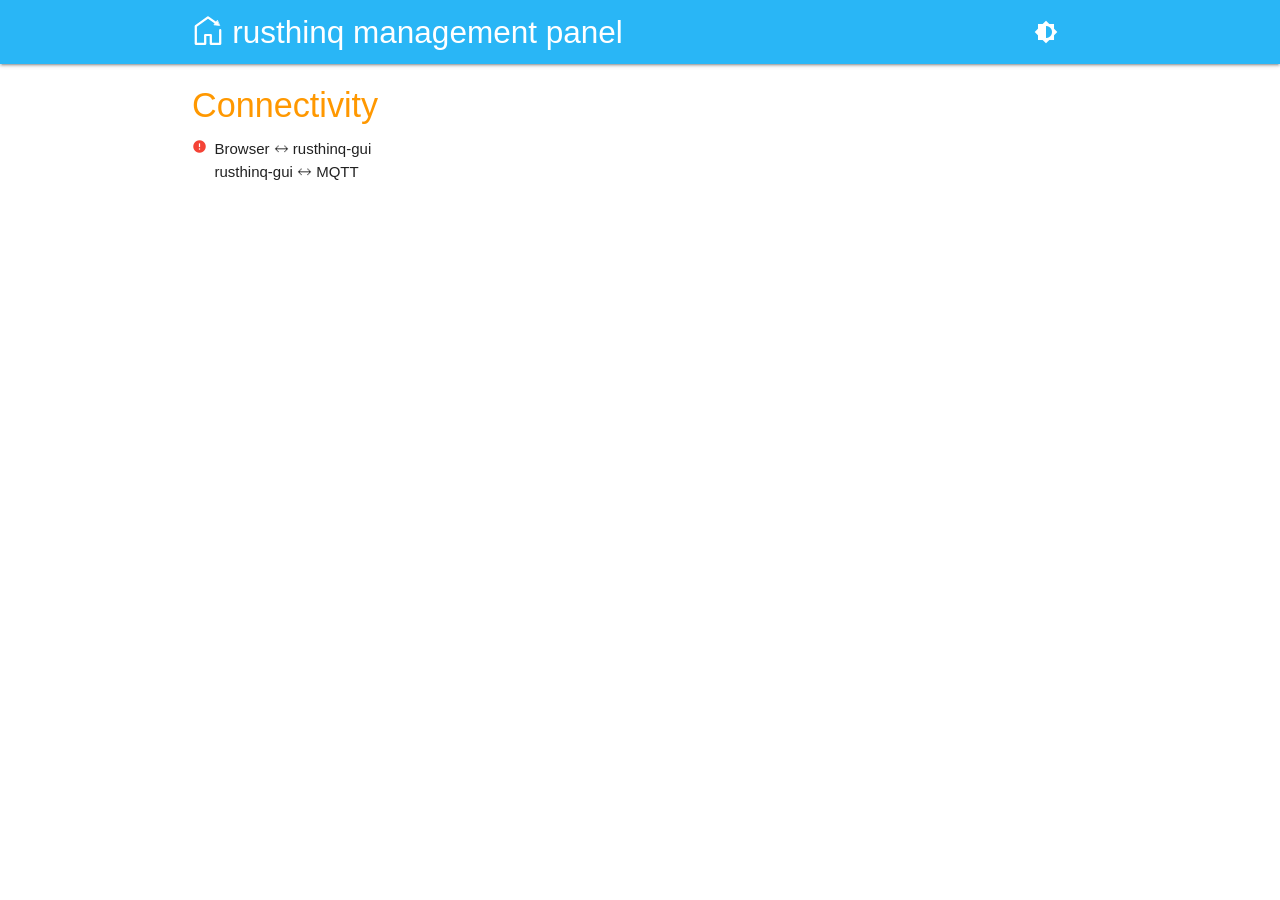
==== crates/rusthinq-gui/assets/index.html @ b5508c15 "feat(gui): use rethink's logo/favicon, show revision in the nav bar Ports "use the logo & favicon co" ====
<!doctype html>
<html>
    <head>
        <meta charset="utf-8" />
        <script>
            // Set before first paint, so a dark-mode visitor never sees a light flash.
            (function () {
                try {
                    if (localStorage.getItem('rusthinq-dark') === '1') {
                        document.documentElement.classList.add('dark-theme');
                    }
                } catch (e) {}
            })();
        </script>
        <style>
            /*
             * Materialize only repositions a tooltip's floating div when it opens - closing it just
             * fades it out in place. If the devices table's column widths shift afterwards (another
             * row's name/id getting longer or shorter re-flows the whole table), a tooltip that was
             * last opened before that shift is left sitting at a now-stale left, sometimes well past
             * the right edge. It doesn't repaint there (opacity 0), but it still has a real box, so it
             * still counts toward the page's scrollable width and drags in a horizontal scrollbar.
             * Hovering the trigger again recomputes the position and the scrollbar goes away - but
             * nothing should be able to force a sideways scrollbar on this page, so suppress it here
             * instead of relying on every tooltip staying positioned correctly at all times.
             */
            html {
                overflow-x: hidden;
            }

            .offline .hide-when-offline {
                display: none;
            }

            /*
             * The names come from a linked ThinQ account, so an installation without one has nothing
             * to put in this column on any row. A column of em dashes is width spent saying that, on
             * the widest table on the page, so the column is not shown at all until something has a
             * name. An appliance the account does not cover still shows the dash, next to the ones
             * that do have names, because there the column means something.
             */
            #devices_table.no-names .dev-name {
                display: none;
            }

            nav .brand-logo .logo {
                height: 1em;
                vertical-align: -0.1em;
            }

            nav .revision {
                padding: 0 15px;
                font-size: 0.85rem;
                opacity: 0.8;
            }

            /* Materialize's small-only breakpoint, where the brand is centred. The title moves up
               to make room for the version under it. */
            @media (max-width: 600px) {
                nav .brand-logo {
                    line-height: 42px;
                }

                nav .revision.revision-under-title {
                    position: absolute;
                    left: 50%;
                    bottom: 4px;
                    transform: translateX(-50%);
                    padding: 0;
                    line-height: 1;
                    font-size: 0.7rem;
                    white-space: nowrap;
                }
            }

            .status_field {
                display: inline-block;
                width: 1.5em;
            }

            .preloader-wrapper.verysmall {
                width: 24px;
                height: 24px;
            }

            .dev-bridge {
                width: 10em;
            }

            #btn_dark_toggle {
                margin-left: auto;
            }

            /*
             * The device list is the widest thing on this page, and the widest thing in it is a
             * 36-character UUID, so on a phone the whole page ends up scrolling sideways. Below the
             * width where six columns stop fitting, each row becomes a card instead: the name, model
             * and id stack in one column, with the bridge switch and the action buttons pinned to the
             * right where a thumb can still reach them. Nothing is hidden - the id and the platform
             * just move under the name and get out of the way.
             */
            @media (max-width: 720px) {
                #devices_table thead {
                    display: none;
                }

                #devices_table tbody tr {
                    display: grid;
                    grid-template-columns: minmax(0, 1fr) auto auto;
                    grid-template-areas:
                        'name     bridge actions'
                        'model    bridge actions'
                        'platform bridge actions'
                        'id       bridge actions';
                    gap: 0 0.5rem;
                    align-items: center;
                    padding: 0.5rem 0;
                }

                #devices_table tbody td {
                    border: none;
                    padding: 0;
                    min-width: 0;
                }

                #devices_table .dev-name {
                    grid-area: name;
                    font-weight: 500;
                }
                #devices_table .dev-model {
                    grid-area: model;
                }
                #devices_table .dev-platform {
                    grid-area: platform;
                }
                #devices_table .dev-id {
                    grid-area: id;
                }
                #devices_table .dev-bridge {
                    grid-area: bridge;
                    width: auto;
                }
                #devices_table .dev-actions {
                    grid-area: actions;
                }

                #devices_table .dev-platform,
                #devices_table .dev-id {
                    font-size: 0.75rem;
                    color: rgba(0, 0, 0, 0.54);
                }

                /* Cut off rather than wrapped: a UUID broken across three lines is no more readable
                   than a truncated one, and it drags the row's height with it. Both cells carry the
                   full text as a title, and the monitor page shows the id in full anyway. */
                #devices_table .dev-name,
                #devices_table .dev-id {
                    white-space: nowrap;
                    overflow: hidden;
                    text-overflow: ellipsis;
                }

                /* The default button padding is wider than the icons need, and here two of them are
                   competing with the device's own name for the width of a phone. */
                #devices_table .dev-actions .btn {
                    padding: 0 0.75rem;
                }
            }
        </style>
        <link href="https://fonts.googleapis.com/icon?family=Material+Icons" rel="stylesheet" />
        <link
            rel="stylesheet"
            href="https://cdnjs.cloudflare.com/ajax/libs/materialize/1.0.0/css/materialize.min.css"
        />
        <link rel="stylesheet" href="dark.css" />
        <meta name="viewport" content="width=device-width, initial-scale=1.0" />
        <link rel="icon" type="image/png" href="favicon.png" />
    </head>

    <body class="offline">
        <nav class="light-blue lighten-1" role="navigation">
            <div class="nav-wrapper container">
                <!-- Materialize centres the brand on a narrow screen, so a title wider than the
                     viewport is itself a reason the page scrolls sideways. Drop the two words that
                     carry no information once you are looking at the thing. -->
                <a id="logo-container" href="#" class="brand-logo">
                    <img class="logo" src="logo.svg" alt="" />
                    rusthinq <span class="hide-on-med-and-down">management panel</span>
                </a>
                <!-- On a phone the brand sits in the middle of the bar, and a long git describe
                     string on the right would run into it, so there it goes under the title. -->
                <span class="revision revision-under-title hide-on-med-and-up"></span>
                <ul class="right hide-on-small-only">
                    <li><span class="revision"></span></li>
                </ul>
                <a href="#" id="btn_dark_toggle" class="right" title="Toggle dark mode">
                    <i class="material-icons">brightness_6</i>
                </a>
            </div>
        </nav>
        <div class="container">
            <h4 class="header orange-text">Connectivity</h4>
            <span id="status_rethink" class="status_field"></span>Browser 🡘 rusthinq-gui<br />
            <span id="status_mqtt" class="status_field"></span>rusthinq-gui 🡘 MQTT<br />
        </div>

        <div class="container hide-when-offline">
            <h4 class="header orange-text">Connected devices</h4>
            <table id="devices_table" class="highlight">
                <thead>
                    <tr>
                        <th class="dev-name">Name</th>
                        <th>ID</th>
                        <th>Model</th>
                        <th>Platform</th>
                        <th>Bridge</th>
                        <th>Actions</th>
                    </tr>
                </thead>

                <tbody id="devices_body"></tbody>
            </table>
        </div>

        <div class="container hide-when-offline">
            <h4 class="header orange-text">Bridge mode</h4>
            <span id="status_bridge" class="status_field"></span>Status: <span id="status_bridge_text"></span
            ><br /><br />
            <button
                id="btn_thinq_login"
                class="hide btn waves-effect waves-light modal-trigger"
                data-target="thinq_login"
            >
                Log into your LG account <i class="material-icons right">login</i>
            </button>
            <button
                id="btn_thinq_logout"
                class="hide btn waves-effect waves-light modal-trigger tooltipped"
                data-target="thinq_logout"
                data-position="bottom"
                data-tooltip="This will disable bridge mode for all your devices."
            >
                logout<i class="material-icons right">logout</i>
            </button>
        </div>

        <div id="thinq_login" class="modal">
            <div class="modal-content">
                <h4>Log into your LG ThinQ account</h4>
                <p>
                    Make sure to enter a country code that matches your account. The LG login page will open in a
                    window. Please proceed with the login, then copy the URL from the final blank page.
                </p>
                <div class="row">
                    <form class="col s12">
                        <div class="row">
                            <div class="input-field col s9">
                                <input
                                    id="country_code"
                                    type="text"
                                    class="validate"
                                    minlength="2"
                                    maxlength="2"
                                    pattern="[A-Za-z]{2}"
                                    required
                                />
                                <label for="country_code">Country code</label>
                            </div>
                            <div class="input-field col s3">
                                <button
                                    type="button"
                                    class="btn waves-effect waves-light"
                                    id="btn_thinq_login_continue"
                                >
                                    Log in <i class="material-icons right">login</i>
                                </button>
                            </div>
                        </div>
                    </form>
                </div>
                <p>Paste the final URL below.</p>
                <div class="row">
                    <form class="col s12">
                        <div class="row">
                            <div class="input-field col s9">
                                <input id="login_url" type="text" class="validate" required />
                                <label for="login_url">URL</label>
                            </div>
                            <div class="input-field col s3">
                                <button
                                    type="button"
                                    class="btn waves-effect waves-light"
                                    id="btn_thinq_login_complete"
                                >
                                    Continue
                                </button>
                            </div>
                        </div>
                    </form>
                </div>
            </div>
            <div class="modal-footer">
                <a href="#!" class="modal-close waves-effect waves-green btn-flat">Close</a>
            </div>
        </div>

        <div id="thinq_logout" class="modal">
            <div class="modal-content">
                <h4>Logout confirmation</h4>
                <p>Logging out will disable bridge mode for all your devices.</p>
                <button class="btn waves-effect waves-light" id="btn_thinq_logout_continue">
                    Log out <i class="material-icons right">logout</i>
                </button>
            </div>
            <div class="modal-footer">
                <a href="#!" class="modal-close waves-effect waves-green btn-flat">Cancel</a>
            </div>
        </div>

        <div id="devicetype_query" class="modal">
            <div class="modal-content">
                <h4>Select device type</h4>
                <p>
                    Please select the appropriate type for this device. This value usually consists of three digits and
                    can be obtained during the setup process. The device will only register with the ThinQ cloud if the
                    device type is set correctly.
                </p>
                <div class="row">
                    <form class="col s12">
                        <div class="row">
                            <div class="input-field col s9">
                                <input
                                    type="text"
                                    id="devtype-input"
                                    class="autocomplete validate"
                                    minlength="3"
                                    required
                                />
                                <label for="devtype-input">Device type</label>
                            </div>
                            <div class="input-field col s3">
                                <button type="button" class="btn waves-effect waves-light" id="btn_devicetype_continue">
                                    Continue
                                </button>
                            </div>
                        </div>
                    </form>
                </div>
            </div>
            <div class="modal-footer">
                <a href="#!" class="modal-close waves-effect waves-green btn-flat">Close</a>
            </div>
        </div>

        <script src="https://cdnjs.cloudflare.com/ajax/libs/materialize/1.0.0/js/materialize.min.js"></script>
        <script src="panel.js"></script>
    </body>
</html>
---- crates/rusthinq-gui/assets/dark.css ----
/* Dark-mode overrides for the Materialize-based dashboard. Applied via a
 * `dark-theme` class on <html>, set before first paint by an inline script in
 * <head> (see index.html/monitor.html) so there's no light-then-dark flash. */

html.dark-theme,
html.dark-theme body {
    background-color: #121212;
    color: #e0e0e0;
}

/* Materialize's color utilities (`.light-blue.lighten-1` on <nav>) carry two
 * class selectors of their own !important specificity, which beat a plain
 * `nav` selector outright -- match those classes here so this actually wins. */
html.dark-theme nav.light-blue.lighten-1,
html.dark-theme nav {
    background-color: #1f1f1f !important;
}

/* Materialize hardcodes nav text to #fff regardless of theme (nav bars are
 * always meant to read as a dark bar) -- keep it that way explicitly. Without
 * this, the page-wide `html.dark-theme body { color }` rule below has just
 * enough specificity (one more type selector than Materialize's own
 * `nav .brand-logo` rule) to dim it to the body's grey and make it hard to
 * read against the still-light nav background. */
html.dark-theme nav,
html.dark-theme nav .brand-logo,
html.dark-theme nav a {
    color: #fff !important;
}

html.dark-theme .header.orange-text {
    color: #ffab40 !important;
}

html.dark-theme a {
    color: #82b1ff;
}

html.dark-theme table.highlight > tbody > tr {
    background-color: #1a1a1a;
    border-bottom-color: #333;
}

html.dark-theme table.highlight > tbody > tr:hover {
    background-color: #262626;
}

html.dark-theme .dev-platform,
html.dark-theme .dev-id {
    color: rgba(255, 255, 255, 0.6) !important;
}

html.dark-theme .modal,
html.dark-theme .modal-footer {
    background-color: #1e1e1e;
    color: #e0e0e0;
}

html.dark-theme .input-field input[type='text'],
html.dark-theme .input-field input[type='text']:focus {
    color: #e0e0e0;
    border-bottom-color: #555;
}

html.dark-theme .input-field input[type='text'] + label {
    color: #9e9e9e;
}

html.dark-theme .btn,
html.dark-theme .btn-flat {
    color: #e0e0e0;
}

html.dark-theme #messages {
    background-color: #181818;
    border-color: #444;
}

html.dark-theme .message {
    border-color: #444;
}

html.dark-theme .rx.message {
    background: #2a4a5c;
    color: #e0e0e0;
}

html.dark-theme .tx.message {
    background: #4a2450;
    color: #e0e0e0;
}

html.dark-theme .monitor-controls .toggle {
    background-color: #1e1e1e;
}

#btn_dark_toggle {
    cursor: pointer;
}
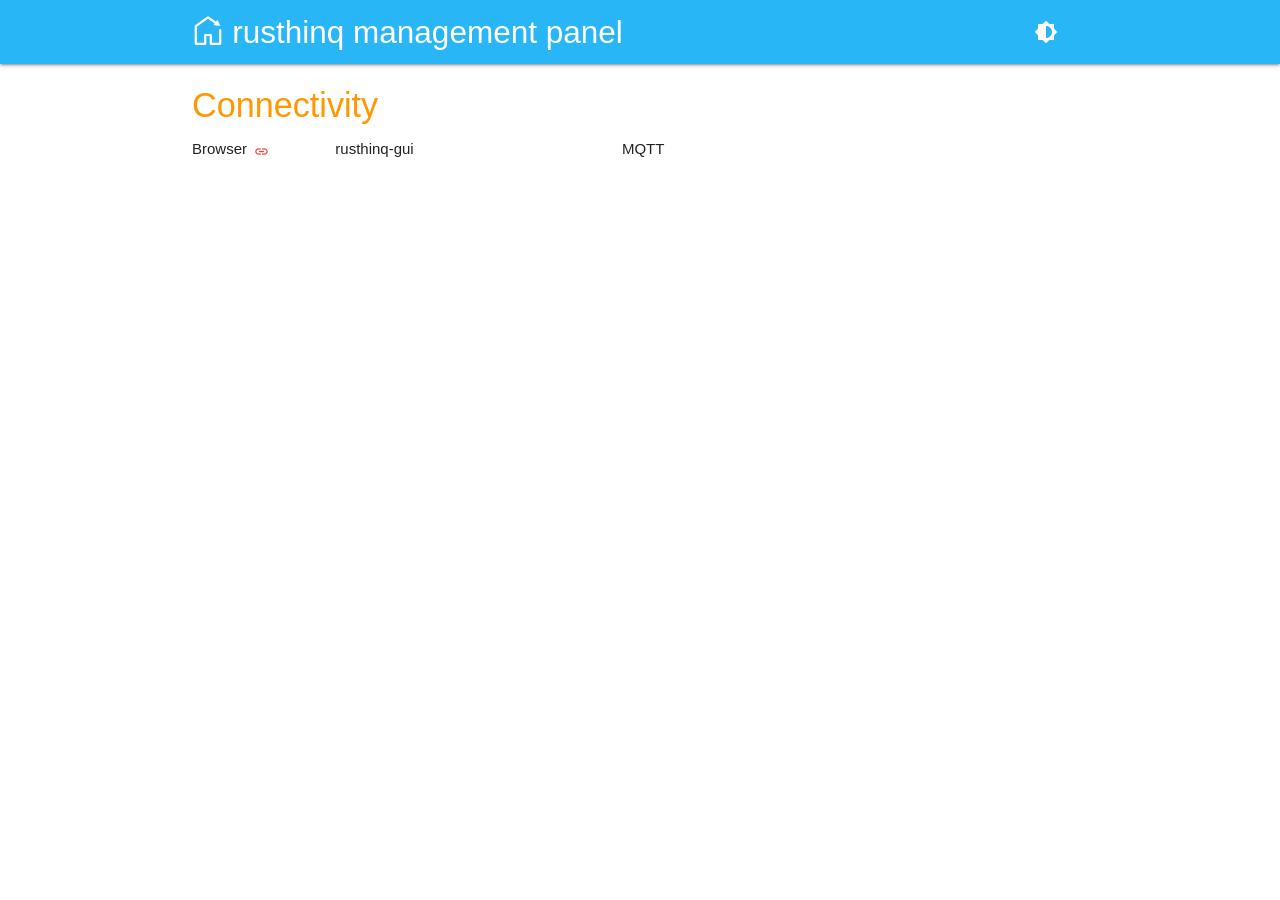
==== commit a6813763: "feat(gui): collapse Connectivity into one Browser<->gui<->MQTT chain Replaced the two-line "Browser " ====
--- a/crates/rusthinq-gui/assets/index.html
+++ b/crates/rusthinq-gui/assets/index.html
@@ -48,7 +48,7 @@
                 vertical-align: -0.1em;
             }
 
-            nav .revision {
+            nav .version {
                 padding: 0 15px;
                 font-size: 0.85rem;
                 opacity: 0.8;
@@ -61,7 +61,7 @@
                     line-height: 42px;
                 }
 
-                nav .revision.revision-under-title {
+                nav .version.version-under-title {
                     position: absolute;
                     left: 50%;
                     bottom: 4px;
@@ -76,6 +76,37 @@
             .status_field {
                 display: inline-block;
                 width: 1.5em;
+            }
+
+            /* The Browser<->rusthinq-gui<->MQTT chain: each arrow *is* the status
+               indicator for the link on that side of it, rather than a separate
+               leading icon per line -- green (connected) or a broken-link icon (not)
+               are both easier to read in place, between the two things the arrow
+               already names, than a row of icons above a row of labels. */
+            .conn-arrow {
+                display: inline-block;
+                font-weight: bold;
+                font-size: 1.1em;
+                vertical-align: middle;
+                padding: 0 0.15em;
+            }
+            .conn-arrow.conn-ok {
+                color: #43a047;
+            }
+
+            /* The status line and the login/logout button used to stack on their own
+               lines (a couple of <br>s between them) even though there is plenty of
+               horizontal room next to the status text -- that's vertical space this
+               section, and the page's overall scroll length, didn't need to spend.
+               Only one button is ever visible ('hide' toggles the other), so this is
+               just status-left, button-right on one line; flex-wrap keeps it usable if
+               a narrow screen genuinely can't fit both. */
+            .bridge-status-row {
+                display: flex;
+                align-items: center;
+                justify-content: space-between;
+                flex-wrap: wrap;
+                gap: 0.5rem 1rem;
             }
 
             .preloader-wrapper.verysmall {
@@ -187,11 +218,13 @@
                     <img class="logo" src="logo.svg" alt="" />
                     rusthinq <span class="hide-on-med-and-down">management panel</span>
                 </a>
-                <!-- On a phone the brand sits in the middle of the bar, and a long git describe
-                     string on the right would run into it, so there it goes under the title. -->
-                <span class="revision revision-under-title hide-on-med-and-up"></span>
+                <!-- On a phone the brand sits in the middle of the bar, and a version string on the
+                     right would run into it, so there it goes under the title. Both carry a tooltip
+                     (filled in once the first `/ws` snapshot arrives) naming which optional build
+                     features (bridge/native/scripting) are actually compiled into this binary. -->
+                <span class="version version-under-title hide-on-med-and-up tooltipped" data-position="bottom"></span>
                 <ul class="right hide-on-small-only">
-                    <li><span class="revision"></span></li>
+                    <li><span class="version tooltipped" data-position="bottom"></span></li>
                 </ul>
                 <a href="#" id="btn_dark_toggle" class="right" title="Toggle dark mode">
                     <i class="material-icons">brightness_6</i>
@@ -200,8 +233,8 @@
         </nav>
         <div class="container">
             <h4 class="header orange-text">Connectivity</h4>
-            <span id="status_rethink" class="status_field"></span>Browser 🡘 rusthinq-gui<br />
-            <span id="status_mqtt" class="status_field"></span>rusthinq-gui 🡘 MQTT<br />
+            Browser <span id="conn_ws" class="conn-arrow"></span> rusthinq-gui
+            <span id="conn_mqtt" class="conn-arrow"></span> MQTT
         </div>
 
         <div class="container hide-when-offline">
@@ -224,24 +257,25 @@
 
         <div class="container hide-when-offline">
             <h4 class="header orange-text">Bridge mode</h4>
-            <span id="status_bridge" class="status_field"></span>Status: <span id="status_bridge_text"></span
-            ><br /><br />
-            <button
-                id="btn_thinq_login"
-                class="hide btn waves-effect waves-light modal-trigger"
-                data-target="thinq_login"
-            >
-                Log into your LG account <i class="material-icons right">login</i>
-            </button>
-            <button
-                id="btn_thinq_logout"
-                class="hide btn waves-effect waves-light modal-trigger tooltipped"
-                data-target="thinq_logout"
-                data-position="bottom"
-                data-tooltip="This will disable bridge mode for all your devices."
-            >
-                logout<i class="material-icons right">logout</i>
-            </button>
+            <div class="bridge-status-row">
+                <span><span id="status_bridge" class="status_field"></span>Status: <span id="status_bridge_text"></span></span>
+                <button
+                    id="btn_thinq_login"
+                    class="hide btn waves-effect waves-light modal-trigger"
+                    data-target="thinq_login"
+                >
+                    Log into your LG account <i class="material-icons right">login</i>
+                </button>
+                <button
+                    id="btn_thinq_logout"
+                    class="hide btn waves-effect waves-light modal-trigger tooltipped"
+                    data-target="thinq_logout"
+                    data-position="bottom"
+                    data-tooltip="This will disable bridge mode for all your devices."
+                >
+                    logout<i class="material-icons right">logout</i>
+                </button>
+            </div>
         </div>
 
         <div id="thinq_login" class="modal">
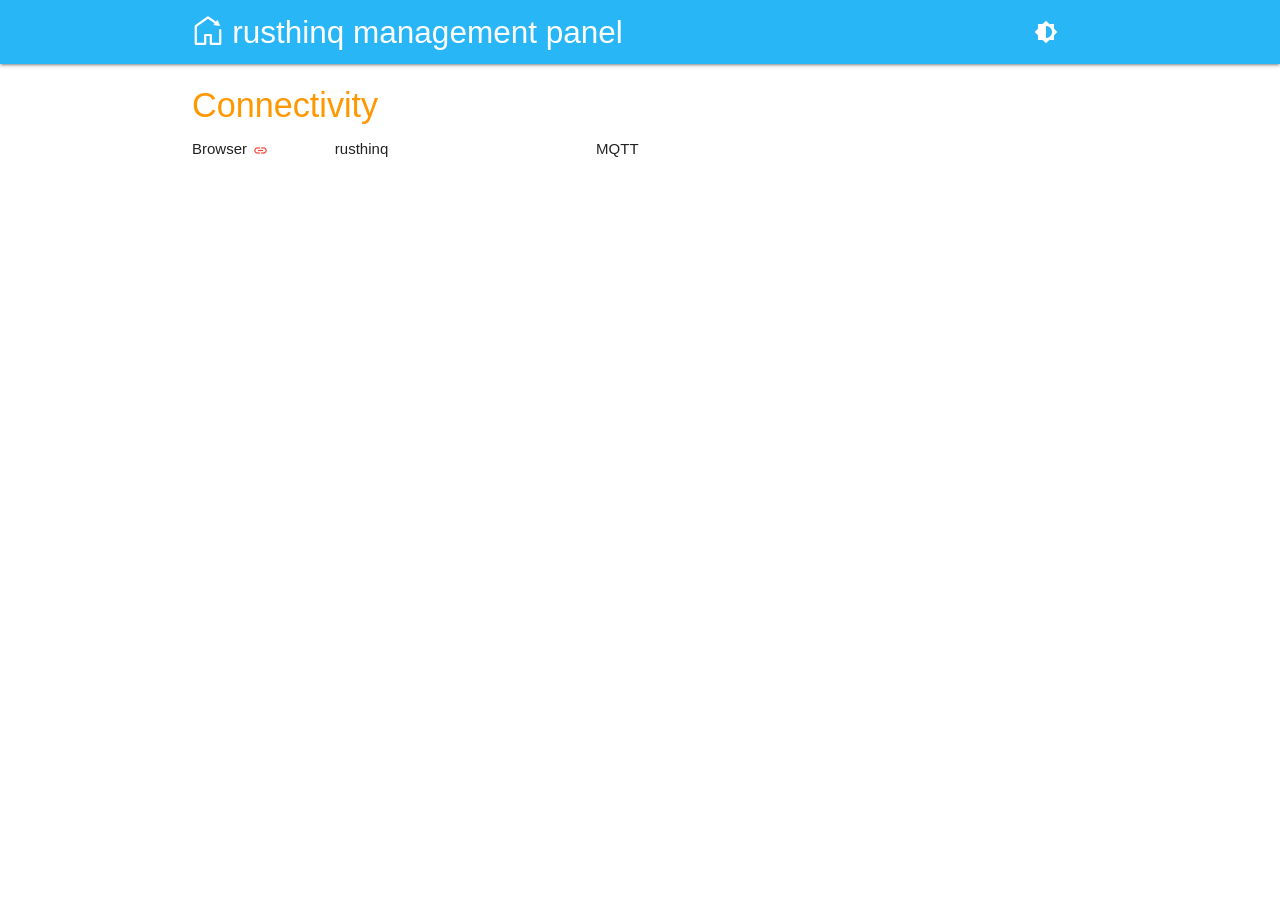
==== commit fc52433a: "fix(gui): matching link/link_off icon pair instead of a colored arrow, rename middle node to "rusthi" ====
--- a/crates/rusthinq-gui/assets/index.html
+++ b/crates/rusthinq-gui/assets/index.html
@@ -78,20 +78,15 @@
                 width: 1.5em;
             }
 
-            /* The Browser<->rusthinq-gui<->MQTT chain: each arrow *is* the status
-               indicator for the link on that side of it, rather than a separate
-               leading icon per line -- green (connected) or a broken-link icon (not)
-               are both easier to read in place, between the two things the arrow
-               already names, than a row of icons above a row of labels. */
+            /* The Browser<->rusthinq<->MQTT chain: the icon between each pair of names
+               *is* the status indicator for that link, rather than a separate leading
+               icon per line -- a "link" (connected) or "link_off" (not) icon, in place
+               between the two things it already names, reads easier than a row of
+               icons above a row of labels. */
             .conn-arrow {
                 display: inline-block;
-                font-weight: bold;
-                font-size: 1.1em;
                 vertical-align: middle;
                 padding: 0 0.15em;
-            }
-            .conn-arrow.conn-ok {
-                color: #43a047;
             }
 
             /* The status line and the login/logout button used to stack on their own
@@ -233,7 +228,7 @@
         </nav>
         <div class="container">
             <h4 class="header orange-text">Connectivity</h4>
-            Browser <span id="conn_ws" class="conn-arrow"></span> rusthinq-gui
+            Browser <span id="conn_ws" class="conn-arrow"></span> rusthinq
             <span id="conn_mqtt" class="conn-arrow"></span> MQTT
         </div>
 
